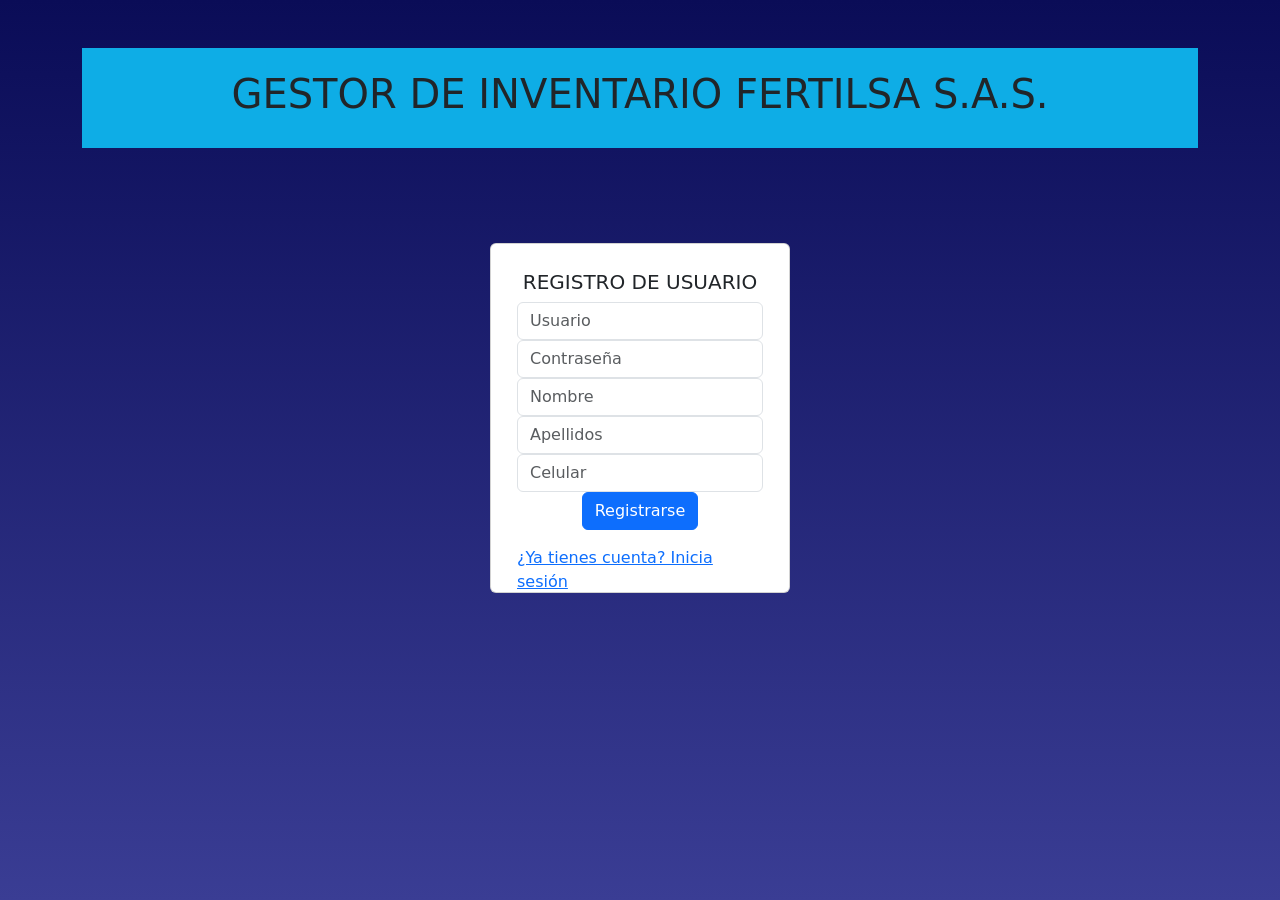
==== APIS/registro.html @ de4f4fb1 "primer commit" ====
<!DOCTYPE html>
<html lang="en">
<head>
    <meta charset="UTF-8">
    <meta name="viewport" content="width=device-width, initial-scale=1.0">
    <link href="https://cdn.jsdelivr.net/npm/bootstrap@5.3.7/dist/css/bootstrap.min.css" rel="stylesheet" integrity="sha384-LN+7fdVzj6u52u30Kp6M/trliBMCMKTyK833zpbD+pXdCLuTusPj697FH4R/5mcr" crossorigin="anonymous">
    <link rel="stylesheet" href="css/estilos.css">
    <title>incio</title>

</head>
<body>

<div class="container">
    <BR></BR>
    <div class="titulo">
        <h1>GESTOR DE INVENTARIO FERTILSA S.A.S.</h1>
    </div>
    
    
           

<div class="card-padre">
<div class="card card-hijo">
    <div class="card-body">
    <h5 class="card-title">REGISTRO DE USUARIO</h5>
    
      
    <form id="formnuevo">
            <div class="mb-3">  
                <input type="text" id="user" placeholder="Usuario" class="form-control" required>
                <input type="password" id="contra" placeholder="Contraseña" class="form-control" required>
                <input type="text" id="nombre" placeholder="Nombre" class="form-control">
                <input type="text" id="apellidos" placeholder="Apellidos" class="form-control">
                <input type="text" id="celular" placeholder="Celular" class="form-control">
                <div class="centrar_boton">
                <button type="submit" class="btn btn-primary">Registrarse</button>
                </div>


                </div>
                <a href="index.html">¿Ya tienes cuenta? Inicia sesión</a>
    </form>
            
    </div>
</div>
</div>
</div>

<div class="mensaje" id="mensaje"></div>
<br>

<script>

document.getElementById("formnuevo").addEventListener("submit", async (e) => {
    e.preventDefault();

    const data = {
        user: document.getElementById("user").value,
        pass: document.getElementById("contra").value,
        nombre: document.getElementById("nombre").value,
        apellidos: document.getElementById("apellidos").value,
        celular: document.getElementById("celular").value
    };

    const respuesta = await fetch("http://localhost/apis/regis.php", {
        method: "POST",
        headers: { "Content-Type": "application/json" },
        //Convierte el objeto JavaScript a JSON.
        body: JSON.stringify(data)
    });

    const resultado = await respuesta.json();
    const divMensaje = document.getElementById("mensaje");

    if (resultado.success) {
        divMensaje.style.color = "green";
        divMensaje.textContent = "✔️ Usuario registrado exitosamente";
    } else {
        divMensaje.style.color = "red";
        divMensaje.textContent = "❌" + (resultado.error || resultado.mensaje);
    }
});
</script>


</body>
</html>
---- APIS/css/estilos.css ----
body,html{
    height: 100%;
    margin: 0;
    background: linear-gradient(0deg,#3A3D94,#0A0C57);

}

.titulo{
height: 100px;
background: #0EADE6;
align-content: center;
text-align: center;


}

.alert{

    justify-content: center;
    text-align: center;
    margin-top: 20px;

}

.centrar_boton{
    display: flex;
    justify-content: center;
    grid-gap: 5px;
}

.card-title{
    justify-content: center;
    text-align: center;
}

.card-padre{
    display: flex;
    justify-content: center;
    align-items: center;
    height: 60vh;
}

.card-hijo{
    padding: 10px;
    width: 300px;
    height: 350px;
}

.card-text{
    justify-content: center;
    text-align: center;
}

.card{
    margin: 0 auto;
}


.container_nav{
    padding: 20px;
    margin: 10px;
    
}

.container_header{
    padding: 10px;
    font-size: 30px;
    margin: 20;
    display: flex;
    justify-content: center;
    height: 80px;
    
}

.card-padre2{
    display: flex;
    justify-content: center;
    align-items: center;
    height: 90vh;
}

.card-hijo2{
    padding: 10px;
    width: 550px;
    height: auto;
   
}

.card-padre3{
    display: flex;
    justify-content: center;
    align-items: center;
    height: 85vh;
}

.card-hijo3{
    padding: 20px;
    width: 600px;
    height: auto;
}

.card-padre4{
    display: flex;
    justify-content: center;
    align-items:start;
    height: 85vh;
}

.card-hijo4{
    padding: 50px;
    width: 300px;
    height: auto;
}
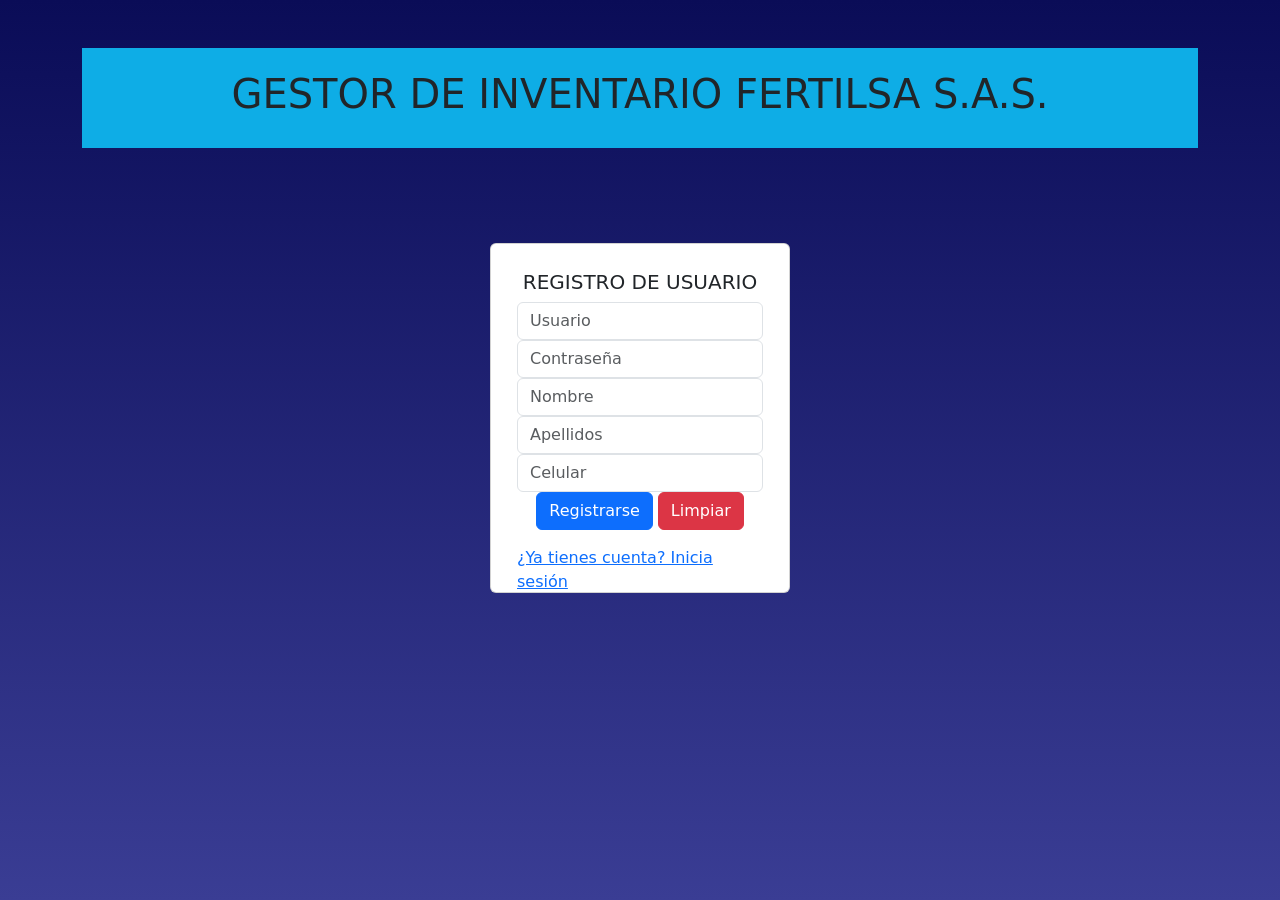
==== commit 96f78df7: "Second commit" ====
--- a/APIS/registro.html
+++ b/APIS/registro.html
@@ -27,13 +27,14 @@
       
     <form id="formnuevo">
             <div class="mb-3">  
-                <input type="text" id="user" placeholder="Usuario" class="form-control" required>
-                <input type="password" id="contra" placeholder="Contraseña" class="form-control" required>
+                <input type="text" id="user" placeholder="Usuario" class="form-control">
+                <input type="password" id="contra" placeholder="Contraseña" class="form-control">
                 <input type="text" id="nombre" placeholder="Nombre" class="form-control">
                 <input type="text" id="apellidos" placeholder="Apellidos" class="form-control">
                 <input type="text" id="celular" placeholder="Celular" class="form-control">
                 <div class="centrar_boton">
                 <button type="submit" class="btn btn-primary">Registrarse</button>
+                <button type="reset" class="btn btn-danger">Limpiar</button>
                 </div>
 
 
@@ -56,7 +57,7 @@
 
     const data = {
         user: document.getElementById("user").value,
-        pass: document.getElementById("contra").value,
+        contra: document.getElementById("contra").value,
         nombre: document.getElementById("nombre").value,
         apellidos: document.getElementById("apellidos").value,
         celular: document.getElementById("celular").value
